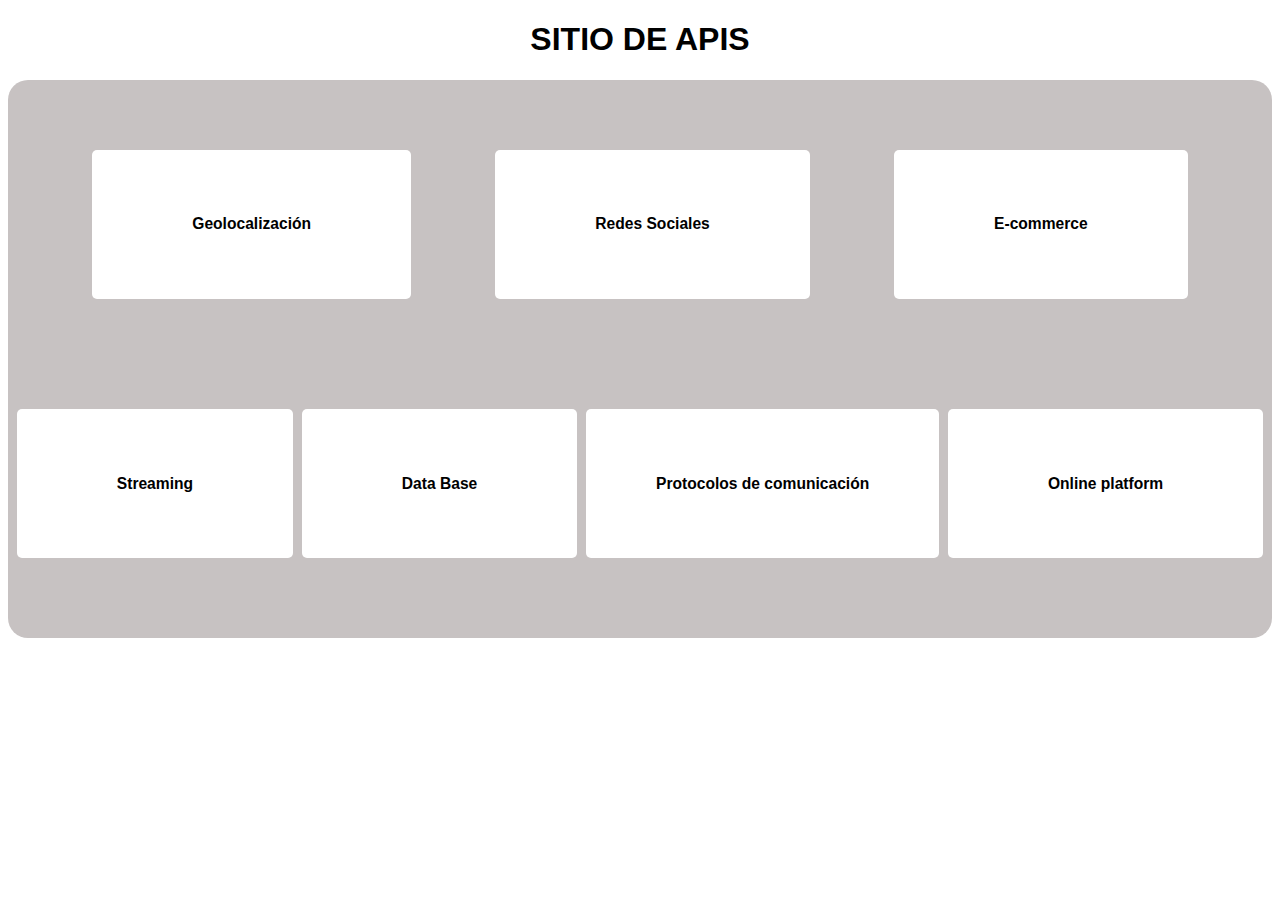
==== index.html @ 5c90dac7 "primer commit" ====
<!DOCTYPE html>
<html lang="en">
<head>
    <meta charset="UTF-8">
    <meta name="viewport" content="width=device-width, initial-scale=1.0">
    <link rel="stylesheet" href="index.css">
    <title>APIS</title>
</head>
<body>
    <header>
        <h1 class="titulo">SITIO DE APIS</h1>
    </header>

    <main class="contenedor_apis">
        <div class="cuadros1">
            <section class="geolocalizacion">
                <button class="uno"><h3>Geolocalización</h3></button>
            </section>
            <section class="redes_sociales">
                <button class="dos"><h3>Redes Sociales</h3></button>
            </section>
            <section class="e-commerce">
                <button class="tres"><h3>E-commerce</h3></button>
            </section>
        </div>

        <div class="cuadros2">
            <section class="streaming">
                <button class="cuatro"><h3>Streaming</h3></button>
            </section>
            <section class="data_base">
                <button class="cinco"><h3>Data Base</h3></button>
            </section>
            <section class="protocolos_de_comunicación">
                <button class="seis"><h3>Protocolos de comunicación</h3></button>
            </section>
            <section class="online_platform">
                <button class="siete"><h3>Online platform</h3></button>
            </section>
        </div>
    </main>
</body>
</html>
---- index.css ----
body{
    border: 0;
}

.titulo{
    display: flex;
    align-items: center;
    justify-content: center;
    font-family: Arial, Helvetica, sans-serif;
}

.contenedor_apis{
    background-color: rgb(199, 194, 194);
    padding: 20px 0px; 
    border-radius: 20px;
}

.cuadros1{
    display: flex;
    align-items: center;
    justify-content: space-evenly;
}

.cuadros2{
    display: flex;
    align-items: center;
    justify-content: space-evenly;
}


button{
    margin-bottom: 10px;
    background-color: white;
    border: none;
    border-radius: 5px;
}

button:hover{
    cursor: pointer;
    background-color: antiquewhite;
}


.uno{
    padding: 50px 100px;
}

.dos{
    padding: 50px 100px;
}

.tres{
    padding: 50px 100px;
}

.cuatro{
    padding: 50px 100px;
}

.cinco{
    padding: 50px 100px;
}

.seis{
    padding: 50px 70px;
}

.siete{
    padding: 50px 100px;
}

section {
    margin: 50px 0px; /* Esto agregará espacio entre los botones */
}

@media (max-width: 992px) {
    button {
        padding: 40px 80px;
    }
}


@media (max-width: 768px) {
    .contenedor_apis {
        padding: 10px;
    }
    
    .cuadros1, .cuadros2 {
        flex-direction: column;
        align-items: center;
    }

    button {
        padding: 30px 60px;
        margin: 10px 0;
    }
}


@media (max-width: 480px) {
    button {
        padding: 20px 40px;
        font-size: 1rem;
    }

    .titulo {
        font-size: 1.5rem;
    }
}
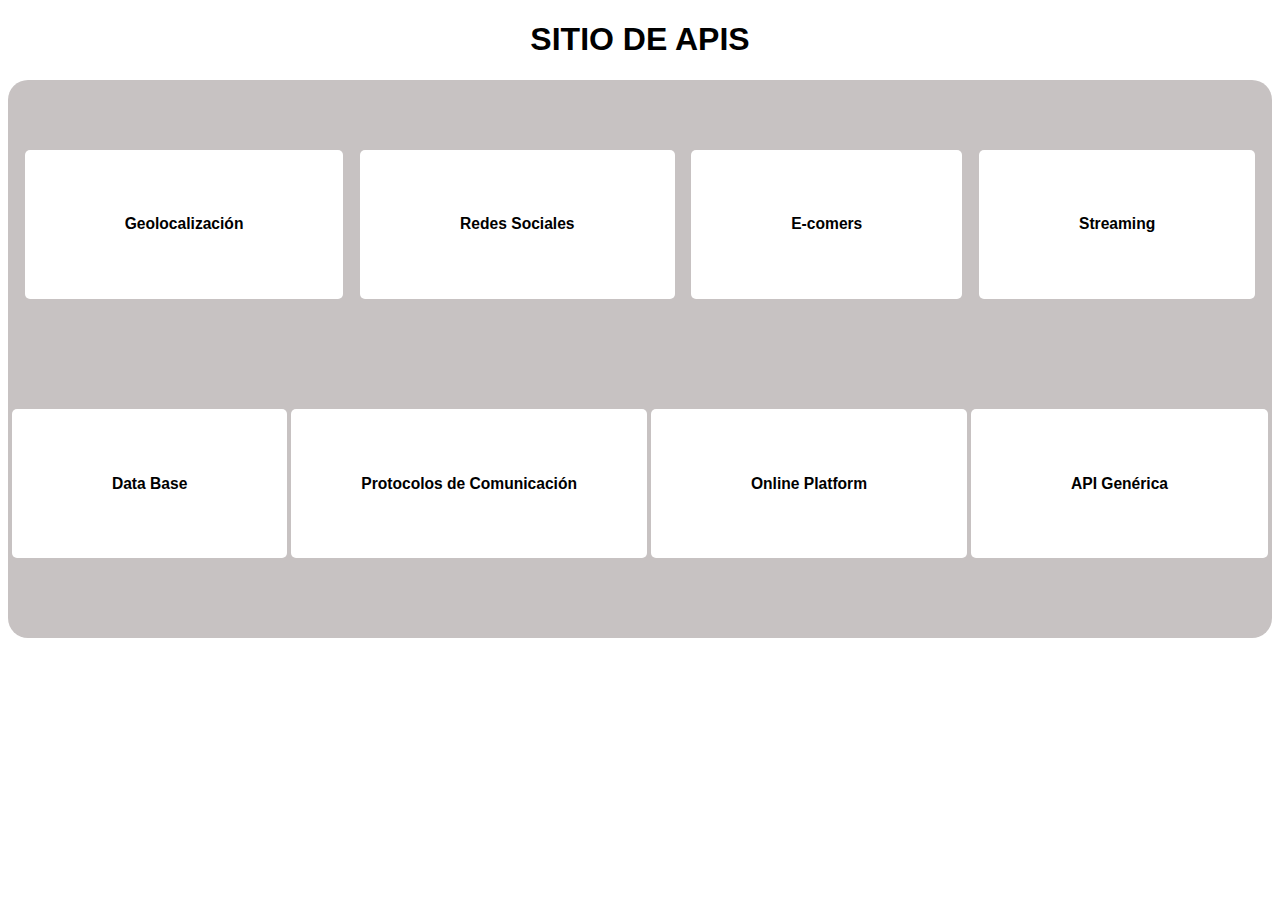
==== commit a26ff11d: "Datos usuarios" ====
--- a/index.html
+++ b/index.html
@@ -14,28 +14,32 @@
     <main class="contenedor_apis">
         <div class="cuadros1">
             <section class="geolocalizacion">
-                <button class="uno"><h3>Geolocalización</h3></button>
-            </section>
+                <button onclick="window.location.href='geolocalizacion.html';" class="uno"><h3>Geolocalización</h3></button>
+            </section> 
             <section class="redes_sociales">
                 <button class="dos"><h3>Redes Sociales</h3></button>
             </section>
-            <section class="e-commerce">
-                <button class="tres"><h3>E-commerce</h3></button>
+            <section class="e-comers">
+                <button class="tres"><h3>E-comers</h3></button>
             </section>
+            <section class="streaming">
+                <button class="cuatro"><h3>Streaming</h3></button>
+            </section>
+        
         </div>
 
         <div class="cuadros2">
-            <section class="streaming">
-                <button class="cuatro"><h3>Streaming</h3></button>
-            </section>
             <section class="data_base">
                 <button class="cinco"><h3>Data Base</h3></button>
             </section>
             <section class="protocolos_de_comunicación">
-                <button class="seis"><h3>Protocolos de comunicación</h3></button>
+                <button class="seis"><h3>Protocolos de Comunicación</h3></button>
             </section>
             <section class="online_platform">
-                <button class="siete"><h3>Online platform</h3></button>
+                <button class="siete"><h3>Online Platform</h3></button>
+            </section>
+            <section class="API_generica">
+                <button class="ocho" onclick="window.location.href='api_generica.html';"><h3>API Genérica</h3></button>
             </section>
         </div>
     </main>
--- a/index.css
+++ b/index.css
@@ -69,6 +69,10 @@
     padding: 50px 100px;
 }
 
+.ocho{
+    padding: 50px 100px;
+}
+
 section {
     margin: 50px 0px; /* Esto agregará espacio entre los botones */
 }
